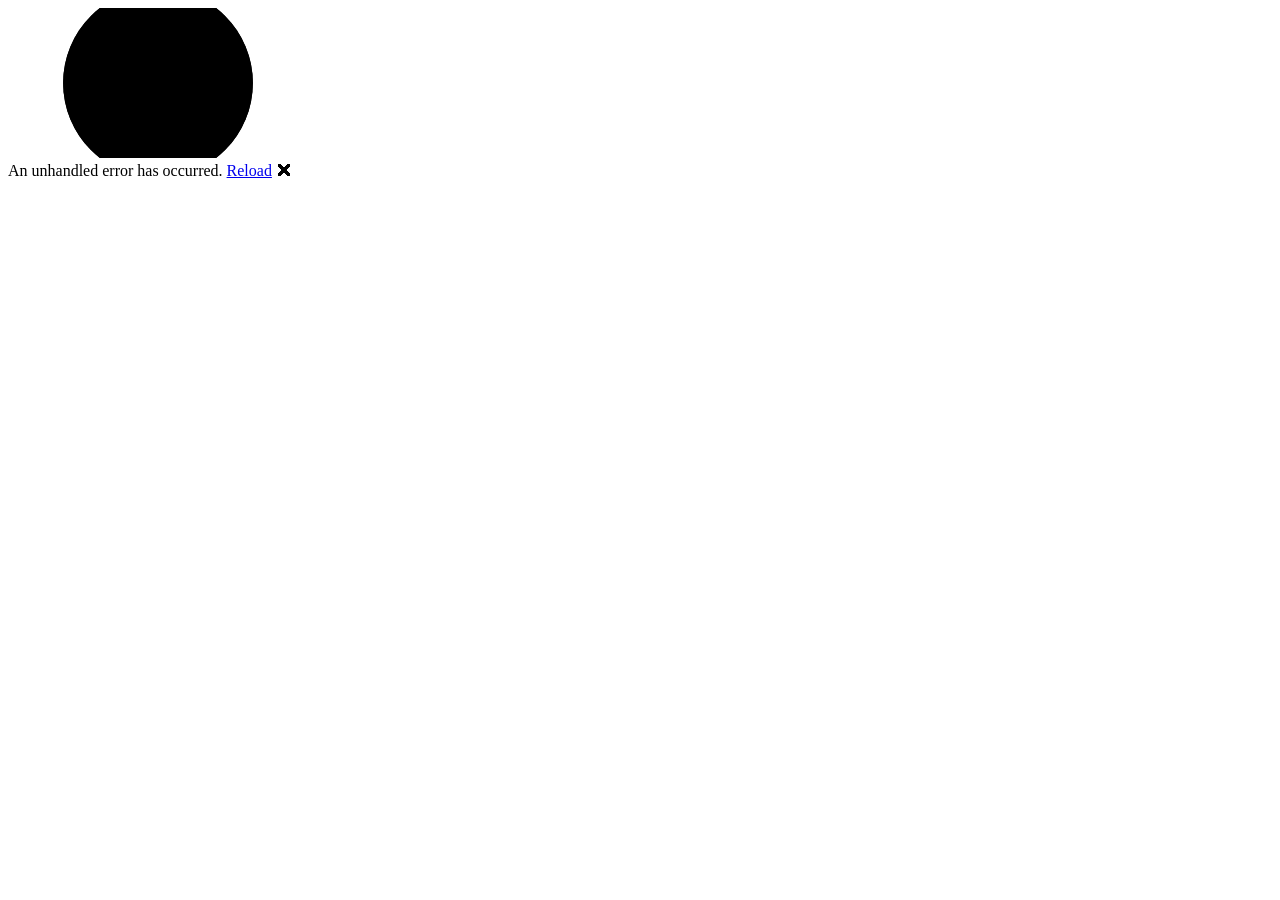
==== IIDXTierTable/wwwroot/index.html @ e193f1aa "프로젝트 생성" ====
<!DOCTYPE html>
<html lang="en">

<head>
    <meta charset="utf-8" />
    <meta name="viewport" content="width=device-width, initial-scale=1.0" />
    <title>IIDXTierTable</title>
    <base href="/" />
    <link rel="preload" id="webassembly" />
    <link rel="stylesheet" href="lib/bootstrap/dist/css/bootstrap.min.css" />
    <link rel="stylesheet" href="css/app.css" />
    <link rel="icon" type="image/png" href="favicon.png" />
    <link href="IIDXTierTable.styles.css" rel="stylesheet" />
    <link href="manifest.webmanifest" rel="manifest" />
    <link rel="apple-touch-icon" sizes="512x512" href="icon-512.png" />
    <link rel="apple-touch-icon" sizes="192x192" href="icon-192.png" />
    <script type="importmap"></script>
</head>

<body>
    <div id="app">
        <svg class="loading-progress">
            <circle r="40%" cx="50%" cy="50%" />
            <circle r="40%" cx="50%" cy="50%" />
        </svg>
        <div class="loading-progress-text"></div>
    </div>

    <div id="blazor-error-ui">
        An unhandled error has occurred.
        <a href="." class="reload">Reload</a>
        <span class="dismiss">🗙</span>
    </div>
    <script src="_framework/blazor.webassembly#[.{fingerprint}].js"></script>
    <script>navigator.serviceWorker.register('service-worker.js', { updateViaCache: 'none' });</script>
</body>

</html>
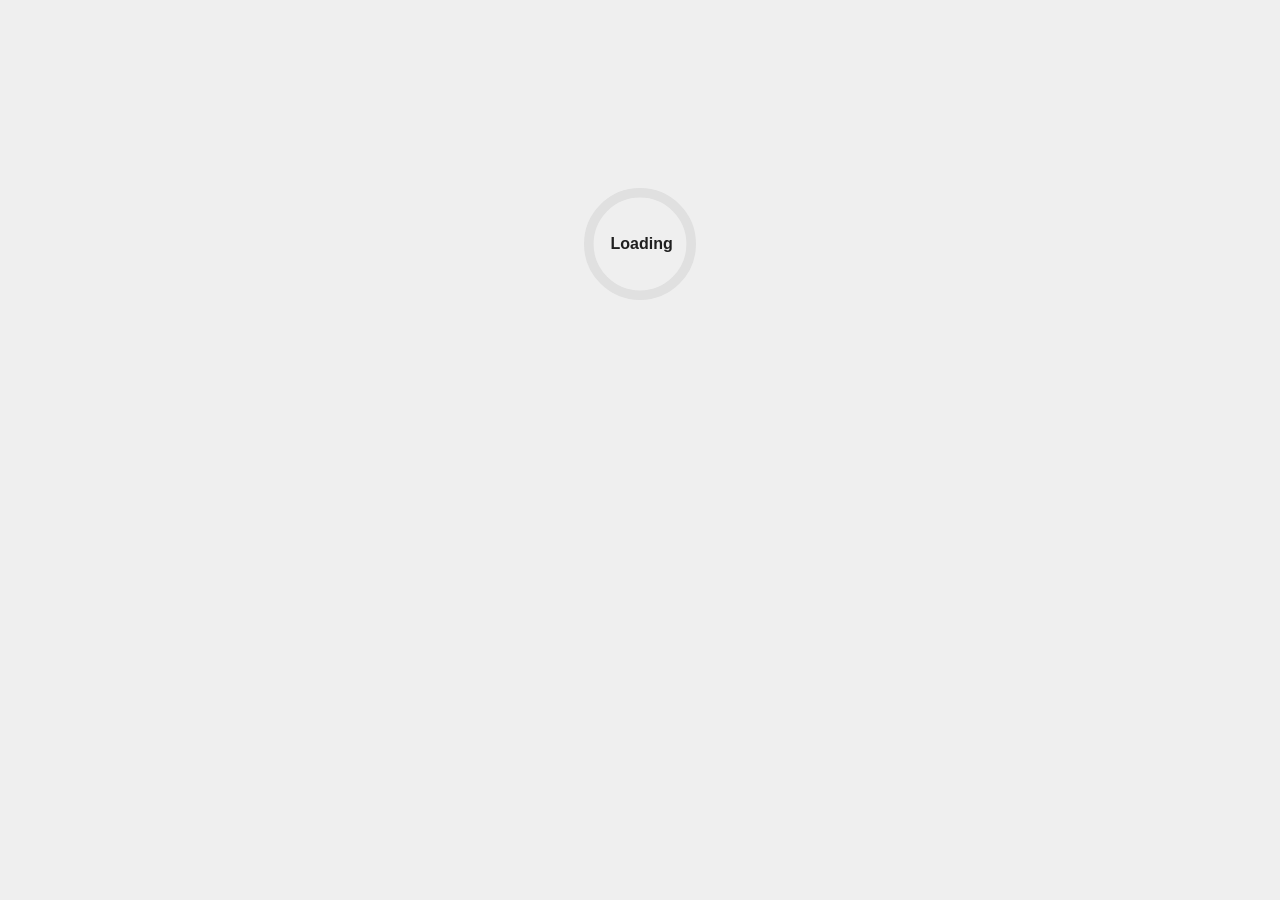
==== commit 46c7b2c3: "GitHub Actions 워크플로우 작성" ====
--- a/IIDXTierTable/wwwroot/index.html
+++ b/IIDXTierTable/wwwroot/index.html
@@ -5,7 +5,7 @@
     <meta charset="utf-8" />
     <meta name="viewport" content="width=device-width, initial-scale=1.0" />
     <title>IIDXTierTable</title>
-    <base href="/" />
+    <base href="./" />
     <link rel="preload" id="webassembly" />
     <link rel="stylesheet" href="lib/bootstrap/dist/css/bootstrap.min.css" />
     <link rel="stylesheet" href="css/app.css" />
@@ -31,6 +31,7 @@
         <a href="." class="reload">Reload</a>
         <span class="dismiss">🗙</span>
     </div>
+    <script src="js/storage.js"></script>
     <script src="_framework/blazor.webassembly#[.{fingerprint}].js"></script>
     <script>navigator.serviceWorker.register('service-worker.js', { updateViaCache: 'none' });</script>
 </body>
--- a/IIDXTierTable/wwwroot/css/app.css
+++ b/IIDXTierTable/wwwroot/css/app.css
@@ -0,0 +1,118 @@
+html, body {
+    font-family: 'Helvetica Neue', Helvetica, Arial, sans-serif;
+    background-color: #efefef;
+    color: #1f1f1f;
+}
+
+h1:focus {
+    outline: none;
+}
+
+a, .btn-link {
+    color: #0071c1;
+}
+
+.btn-primary {
+    color: #fff;
+    background-color: #1b6ec2;
+    border-color: #1861ac;
+}
+
+.btn:focus, .btn:active:focus, .btn-link.nav-link:focus, .form-control:focus, .form-check-input:focus {
+  box-shadow: 0 0 0 0.1rem white, 0 0 0 0.25rem #258cfb;
+}
+
+.content {
+    padding-top: 1.1rem;
+    background-color: #efefef;
+}
+
+.valid.modified:not([type=checkbox]) {
+    outline: 1px solid #26b050;
+}
+
+.invalid {
+    outline: 1px solid red;
+}
+
+.validation-message {
+    color: red;
+}
+
+#blazor-error-ui {
+    color-scheme: light only;
+    background: lightyellow;
+    bottom: 0;
+    box-shadow: 0 -1px 2px rgba(0, 0, 0, 0.2);
+    box-sizing: border-box;
+    display: none;
+    left: 0;
+    padding: 0.6rem 1.25rem 0.7rem 1.25rem;
+    position: fixed;
+    width: 100%;
+    z-index: 1000;
+}
+
+    #blazor-error-ui .dismiss {
+        cursor: pointer;
+        position: absolute;
+        right: 0.75rem;
+        top: 0.5rem;
+    }
+
+.blazor-error-boundary {
+    background: url([data-uri]) no-repeat 1rem/1.8rem, #b32121;
+    padding: 1rem 1rem 1rem 3.7rem;
+    color: white;
+}
+
+    .blazor-error-boundary::after {
+        content: "An error has occurred."
+    }
+
+.loading-progress {
+    position: absolute;
+    display: block;
+    width: 8rem;
+    height: 8rem;
+    inset: 20vh 0 auto 0;
+    margin: 0 auto 0 auto;
+}
+
+    .loading-progress circle {
+        fill: none;
+        stroke: #e0e0e0;
+        stroke-width: 0.6rem;
+        transform-origin: 50% 50%;
+        transform: rotate(-90deg);
+    }
+
+        .loading-progress circle:last-child {
+            stroke: #1b6ec2;
+            stroke-dasharray: calc(3.141 * var(--blazor-load-percentage, 0%) * 0.8), 500%;
+            transition: stroke-dasharray 0.05s ease-in-out;
+        }
+
+.loading-progress-text {
+    position: absolute;
+    text-align: center;
+    font-weight: bold;
+    inset: calc(20vh + 3.25rem) 0 auto 0.2rem;
+}
+
+    .loading-progress-text:after {
+        content: var(--blazor-load-percentage-text, "Loading");
+    }
+
+code {
+    color: #c02d76;
+}
+
+.form-floating > .form-control-plaintext::placeholder, .form-floating > .form-control::placeholder {
+    color: var(--bs-secondary-color);
+    text-align: end;
+}
+
+.form-floating > .form-control-plaintext:focus::placeholder, .form-floating > .form-control:focus::placeholder {
+    text-align: start;
+}
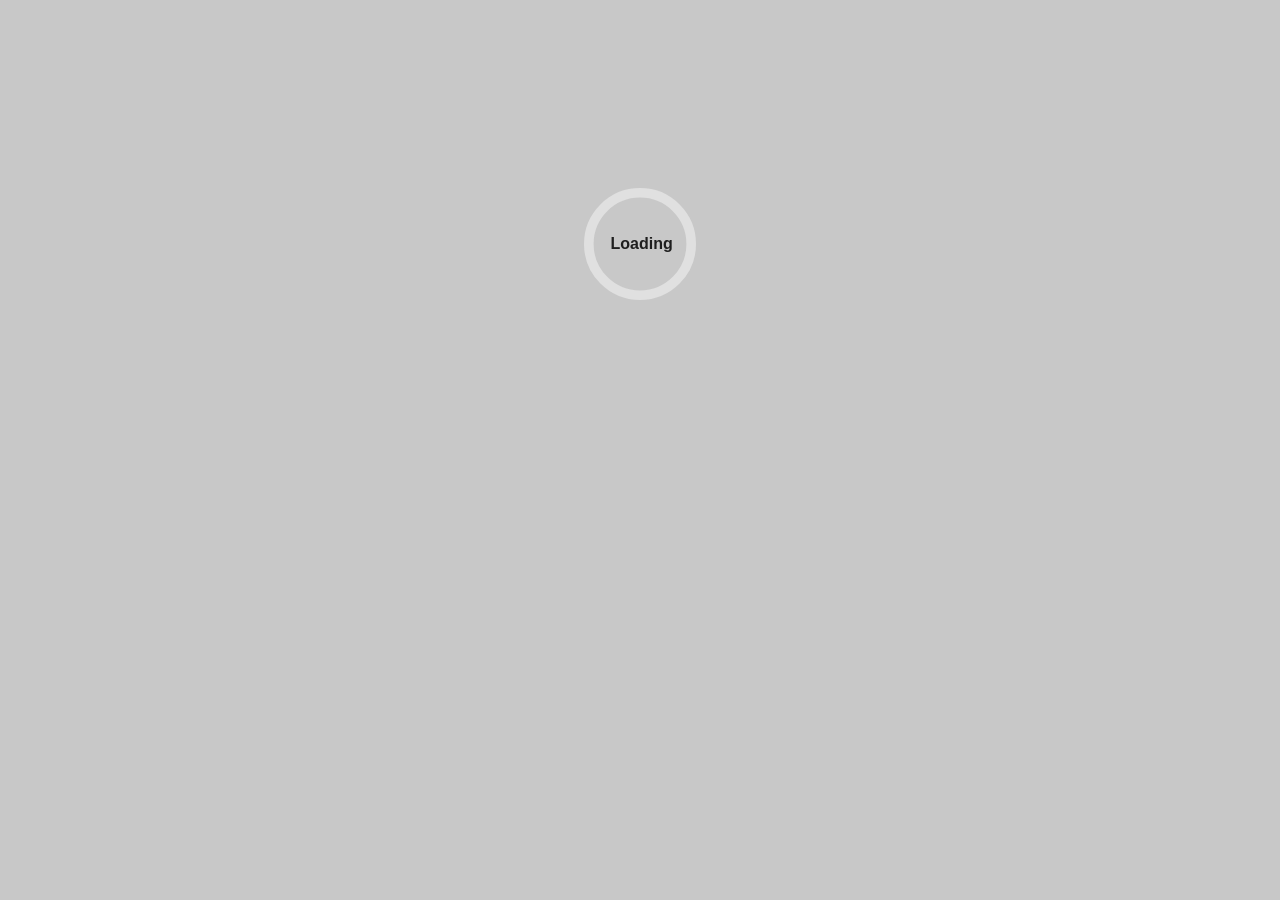
==== commit ea6f9d2e: "좌우 여백 제거 옵션화" ====
--- a/IIDXTierTable/wwwroot/index.html
+++ b/IIDXTierTable/wwwroot/index.html
@@ -1,5 +1,5 @@
 <!DOCTYPE html>
-<html lang="en">
+<html lang="ko">
 
 <head>
     <meta charset="utf-8" />
--- a/IIDXTierTable/wwwroot/css/app.css
+++ b/IIDXTierTable/wwwroot/css/app.css
@@ -1,6 +1,6 @@
 html, body {
     font-family: 'Helvetica Neue', Helvetica, Arial, sans-serif;
-    background-color: #efefef;
+    background-color: #c8c8c8;
     color: #1f1f1f;
 }
 
@@ -24,7 +24,7 @@
 
 .content {
     padding-top: 1.1rem;
-    background-color: #efefef;
+    background-color: #c8c8c8;
 }
 
 .valid.modified:not([type=checkbox]) {
